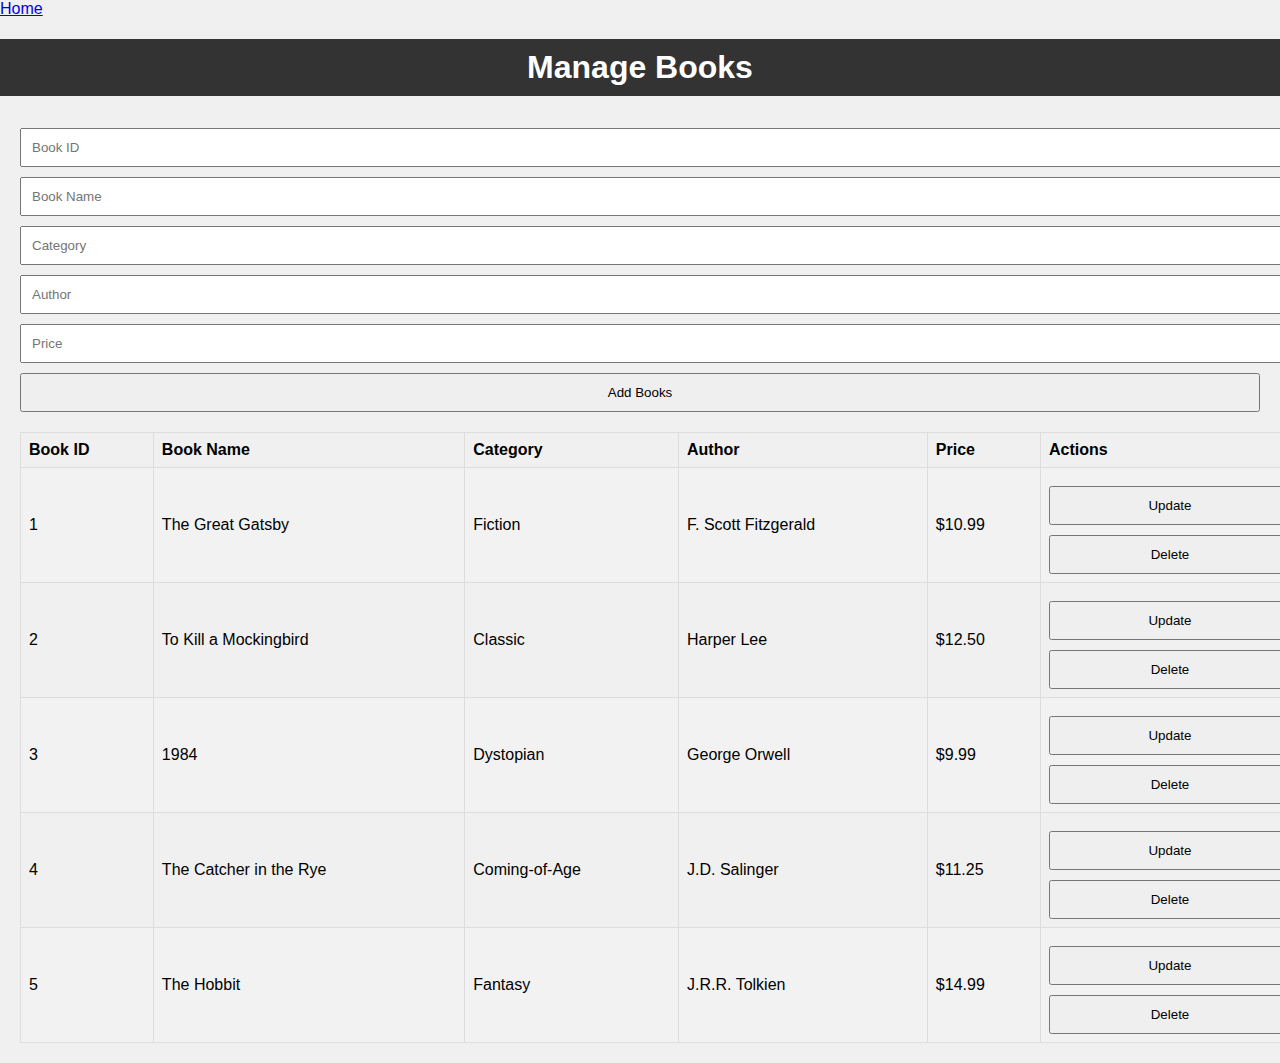
==== books.html @ e57eca82 "Add files via upload" ====
<!DOCTYPE html>
<html>
<head>
    <a href="index.html" id="homeButton">Home</a>
    <title>Manage Books</title>
    <style>
        body {
            font-family: Arial, sans-serif;
            margin: 0;
            padding: 0;
            background-color: #f0f0f0;
        }
        h1 {
            background-color: #333;
            color: #fff;
            padding: 10px 0;
            text-align: center;
        }
        form, table {
            margin: 20px;
        }
        input, button {
            margin-top: 10px;
            padding: 10px;
            width: 100%;
        }
        table {
            width: 100%;
            border-collapse: collapse;
        }
        th, td {
            border: 1px solid #ddd;
            padding: 8px;
            text-align: left;
        }
        tr:nth-child(even) {
            background-color: #f2f2f2;
        }
    </style>
</head>
<body>
    <h1>Manage Books</h1>
    <form id="addCustomerForm">
        <input type="text" id="bookID" name="bookID" placeholder="Book ID">
        <input type="text" id="bookName" name="bookName" placeholder="Book Name">
        <input type="email" id="category" name="category" placeholder="Category">
        <input type="email" id="author" name="author" placeholder="Author">
        <input type="email" id="price" name="price" placeholder="Price">
        <button type="submit">Add Books</button>
    </form>
    <table id="booksTable">
        <tr>
            <th>Book ID</th>
            <th>Book Name</th>
            <th>Category</th>
            <th>Author</th>
            <th>Price</th>
            <th>Actions</th>

        </tr>
        <!-- Sample Customer rows -->
        <tr>
    <td>1</td>
    <td>The Great Gatsby</td>
    <td>Fiction</td>
    <td>F. Scott Fitzgerald</td>
    <td>$10.99</td>
            <td><button>Update</button> <button>Delete</button></td>
        </tr>

        <tr>
            <td>2</td>
            <td>To Kill a Mockingbird</td>
            <td>Classic</td>
            <td>Harper Lee</td>
            <td>$12.50</td>
            <td><button>Update</button> <button>Delete</button></td>
        </tr>

        <tr>
            <td>3</td>
            <td>1984</td>
            <td>Dystopian</td>
            <td>George Orwell</td>
            <td>$9.99</td>
            <td><button>Update</button> <button>Delete</button></td>
        </tr>

        <tr>
            <td>4</td>
            <td>The Catcher in the Rye</td>
            <td>Coming-of-Age</td>
            <td>J.D. Salinger</td>
            <td>$11.25</td>
            <td><button>Update</button> <button>Delete</button></td>
        </tr>

        <tr>
            <td>5</td>
            <td>The Hobbit</td>
            <td>Fantasy</td>
            <td>J.R.R. Tolkien</td>
            <td>$14.99</td>
            <td><button>Update</button> <button>Delete</button></td>
        </tr>

</body>
</html>
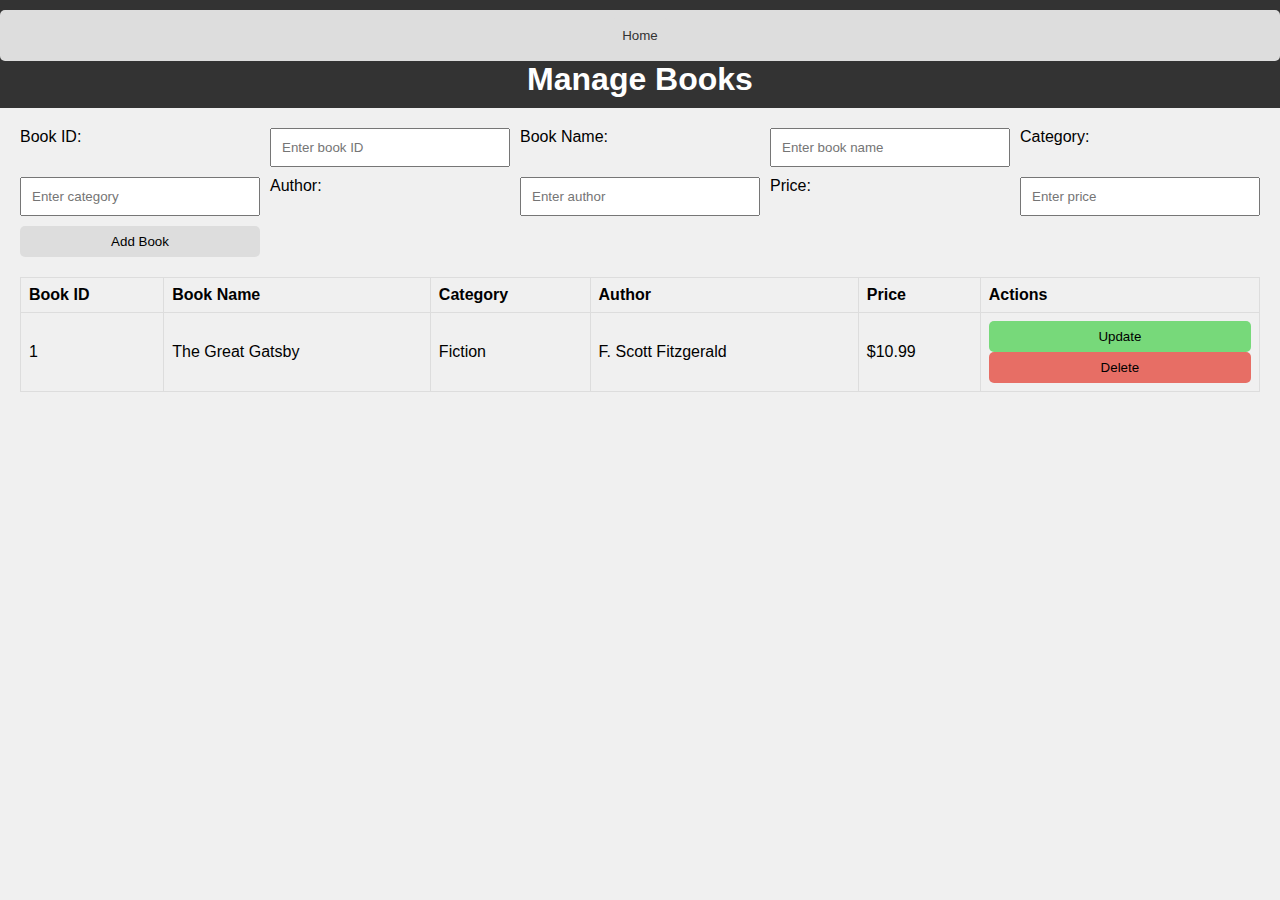
==== commit 03c5c90c: "change pages based on peer review" ====
--- a/books.html
+++ b/books.html
@@ -1,108 +1,67 @@
 <!DOCTYPE html>
-<html>
+<html lang="en">
 <head>
-    <a href="index.html" id="homeButton">Home</a>
-    <title>Manage Books</title>
-    <style>
-        body {
-            font-family: Arial, sans-serif;
-            margin: 0;
-            padding: 0;
-            background-color: #f0f0f0;
-        }
-        h1 {
-            background-color: #333;
-            color: #fff;
-            padding: 10px 0;
-            text-align: center;
-        }
-        form, table {
-            margin: 20px;
-        }
-        input, button {
-            margin-top: 10px;
-            padding: 10px;
-            width: 100%;
-        }
-        table {
-            width: 100%;
-            border-collapse: collapse;
-        }
-        th, td {
-            border: 1px solid #ddd;
-            padding: 8px;
-            text-align: left;
-        }
-        tr:nth-child(even) {
-            background-color: #f2f2f2;
-        }
-    </style>
+    <meta charset="UTF-8">
+    <meta name="viewport" content="width=device-width, initial-scale=1.0">
+    <link rel="stylesheet" href="styles.css">
+    <title>Books</title>
 </head>
 <body>
-    <h1>Manage Books</h1>
-    <form id="addCustomerForm">
-        <input type="text" id="bookID" name="bookID" placeholder="Book ID">
-        <input type="text" id="bookName" name="bookName" placeholder="Book Name">
-        <input type="email" id="category" name="category" placeholder="Category">
-        <input type="email" id="author" name="author" placeholder="Author">
-        <input type="email" id="price" name="price" placeholder="Price">
-        <button type="submit">Add Books</button>
-    </form>
-    <table id="booksTable">
-        <tr>
-            <th>Book ID</th>
-            <th>Book Name</th>
-            <th>Category</th>
-            <th>Author</th>
-            <th>Price</th>
-            <th>Actions</th>
+    <header>
+        <button>
+            <a href="index.html" id="homeButton">Home</a>
+        </button>
+        <h1>Manage Books</h1>
+    </header>
 
-        </tr>
-        <!-- Sample Customer rows -->
-        <tr>
-    <td>1</td>
-    <td>The Great Gatsby</td>
-    <td>Fiction</td>
-    <td>F. Scott Fitzgerald</td>
-    <td>$10.99</td>
-            <td><button>Update</button> <button>Delete</button></td>
-        </tr>
+    <main>
+        <form id="addBookForm">
+            <label for="bookID">Book ID:</label>
+            <input type="text" id="bookID" name="bookID" placeholder="Enter book ID" required>
 
-        <tr>
-            <td>2</td>
-            <td>To Kill a Mockingbird</td>
-            <td>Classic</td>
-            <td>Harper Lee</td>
-            <td>$12.50</td>
-            <td><button>Update</button> <button>Delete</button></td>
-        </tr>
+            <label for="bookName">Book Name:</label>
+            <input type="text" id="bookName" name="bookName" placeholder="Enter book name" required>
 
-        <tr>
-            <td>3</td>
-            <td>1984</td>
-            <td>Dystopian</td>
-            <td>George Orwell</td>
-            <td>$9.99</td>
-            <td><button>Update</button> <button>Delete</button></td>
-        </tr>
+            <label for="category">Category:</label>
+            <input type="text" id="category" name="category" placeholder="Enter category" required>
 
-        <tr>
-            <td>4</td>
-            <td>The Catcher in the Rye</td>
-            <td>Coming-of-Age</td>
-            <td>J.D. Salinger</td>
-            <td>$11.25</td>
-            <td><button>Update</button> <button>Delete</button></td>
-        </tr>
+            <label for="author">Author:</label>
+            <input type="text" id="author" name="author" placeholder="Enter author" required>
 
-        <tr>
-            <td>5</td>
-            <td>The Hobbit</td>
-            <td>Fantasy</td>
-            <td>J.R.R. Tolkien</td>
-            <td>$14.99</td>
-            <td><button>Update</button> <button>Delete</button></td>
-        </tr>
+            <label for="price">Price:</label>
+            <input type="text" id="price" name="price" placeholder="Enter price" required>
 
+            <button type="submit">Add Book</button>
+        </form>
+
+        <table id="booksTable">
+            <thead>
+                <tr>
+                    <th>Book ID</th>
+                    <th>Book Name</th>
+                    <th>Category</th>
+                    <th>Author</th>
+                    <th>Price</th>
+                    <th>Actions</th>
+                </tr>
+            </thead>
+            <tbody>
+                <!-- Sample Book rows -->
+                <tr>
+                    <td>1</td>
+                    <td>The Great Gatsby</td>
+                    <td>Fiction</td>
+                    <td>F. Scott Fitzgerald</td>
+                    <td>$10.99</td>
+                    <td><button class="updateButton">Update</button> <button class="deleteButton">Delete</button></td>
+                </tr>
+
+                <!-- Add more book rows as needed -->
+
+            </tbody>
+        </table>
+    </main>
+
+    <script src="scripts.js"></script>
 </body>
-</html>+</html>
--- a/styles.css
+++ b/styles.css
@@ -0,0 +1,119 @@
+body, h1, p, ul, li, form, table {
+    margin: 0;
+    padding: 0;
+    box-sizing: border-box;
+}
+
+/* Global styles */
+body {
+    font-family: 'Arial', sans-serif;
+    margin: 0;
+    padding: 0;
+    background-color: #f0f0f0;
+}
+
+header {
+    background-color: #333;
+    color: #fff;
+    padding: 10px 0;
+    text-align: center;
+}
+
+/* nav style */
+nav {
+    padding: 20px;
+}
+nav ul {
+    list-style-type: none;
+    padding: 0;
+    margin: 0;
+    display: flex;
+    justify-content: center;
+}
+nav li {
+    margin-right: 20px;
+}
+a {
+    text-decoration: none;
+    color: #333;
+    background-color: #ddd;
+    padding: 10px;
+    border-radius: 5px;
+    transition: background-color 0.3s ease;
+    display: inline-block;
+}
+a:hover {
+    background-color: #bbb;
+}
+
+main {
+    margin: 20px;
+}
+
+fieldset {
+    border: 1px solid var(--primary-dark);
+    margin: 20px 0;
+    padding: 20px;
+    background-color: var(--primary-light);
+}
+
+/* Form styles */
+form {
+    display: grid;
+    grid-template-columns: repeat(auto-fit, minmax(200px, 1fr));
+    gap: 10px;
+}
+
+label {
+    margin-bottom: 5px;
+    display: block;
+}
+
+input, button {
+    padding: 10px;
+    width: 100%;
+    box-sizing: border-box;
+}
+
+/* Table styles */
+table {
+    width: 100%;
+    border-collapse: collapse;
+    margin-top: 20px;
+}
+
+th, td {
+    border: 1px solid #ddd;
+    padding: 8px;
+    text-align: left;
+}
+
+tr:nth-child(even) {
+    background-color: #f2f2f2;
+}
+
+/* Button styles */
+button {
+    cursor: pointer;
+    background-color: #ddd;
+    border: none;
+    padding: 8px 12px;
+    border-radius: 5px;
+    transition: background-color 0.3s ease;
+    display: inline-block;
+}
+
+button:hover {
+    background-color: #bbb;
+}
+
+/* Specific button styles */
+.updateButton {
+    background-color: #77d97a;
+    color: #000;
+}
+
+.deleteButton {
+    background-color: #e76e65;
+    color: #000;
+}
